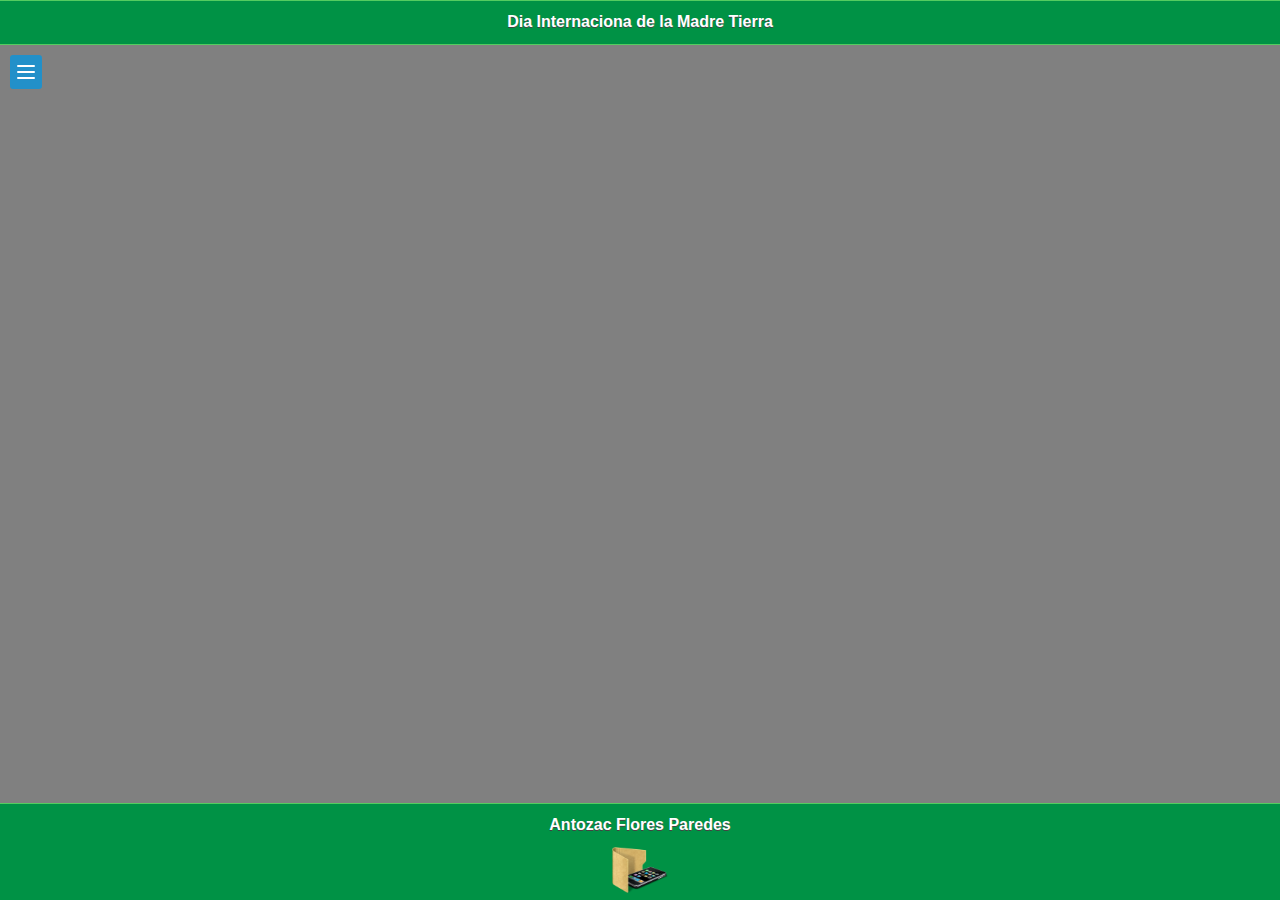
==== index1.html @ f4d33e11 "1" ====
<!doctype html>
<html>
<head>
<meta charset="utf-8">
<title>Aplicaciones</title>
<meta name="viewport" content="width=device-width, initial-scale=1">
<!--grupo CSS-->
<link rel="stylesheet" href="css/themes/themeapp4.min.css"/>
<link rel="stylesheet" href="themes/jquery.mobile.icons.min.css"/>
<link rel="stylesheet" href="css/jquery.mobile.structure-1.4.5.min.css"/>

<!--grupo JS-->
<script src="js/jquery-1.11.2.min.js"></script>
<script src="js/jquery.mobile-1.4.5.min.js"></script>
<script src="phonegap.js"></script>
<script src="js/acciones.js"></script>
<script src="js/acciones1.js"></script>
<script src="js/acciones2.js"></script>

<!--menu lateral-->
<link rel="stylesheet" href="css/sldr.css">
<link rel="stylesheet" href="css/style.css">
<script src="js/jsplug.js"></script>

</head>

<body onLoad="MM_preloadImages('imagenes/img13.jpg','imagenes/img5.jpg')">
<div data-role="page" id="Principal" data-theme="a">
<div data-role="header" data-add-back-btn="true" data-back-btn-theme="a">
<h1>Dia Internaciona de la Madre Tierra</h1>
</div>
<div class="container">
<div id="sidebar">
<ul data-role="listview" data-theme="a" class="ui-listview ui-group-theme-a">
    <li class="ui-first-child ui-last-child">
    <a href="#Pagina1" class="ui-btn ui-btn-icon-right ui-icon-carat-r">
    <h2>Aplicacion 1</h2>
    </a>
    </li>
    <li class="ui-first-child ui-last-child">
    <a href="#Pagina2" class="ui-btn ui-btn-icon-right ui-icon-carat-r">
    <h2>Aplicacion 5</h2>
    </a>
    </li>
   <li class="ui-first-child ui-last-child">
    <a href="#Pagina3" class="ui-btn ui-btn-icon-right ui-icon-carat-r">
    <h2> Laplicacion 6</h2>
    </a>
    </li>
    </ul>
</div>
 <div class="main-content">
 <div class="swipe-area"></div>
  <a href="#" data-toggle=".container" id="sidebar-toggle">
  <span class="bar"></span>
   <span class="bar"></span>
    <span class="bar"></span>
    </a>
    </div>
    </div>
     <div data-role="footer" align="center" data-theme="a" data-position="fixed">
 <h4> Antozac Flores Paredes </h4>
 <img src="res/android/mdpi.png" width="56" height="46">
 </div>
 </div>
 
 
    <!--App1----------------------------------------------------------------------------->
    
    
    
    <div data-role="page" id="Pagina1" data-theme="a">
  <div data-role="header" data-add-back-btn="true" data-back-btn-text="Regresar" data-back-btn-theme="a">
  <h1>Dispositivo</h1>
  </div>
  <div data-role="main" class="ui-content">
  <div id="disp">
  <table width="200" border="1" id="datos">
  <tr>
  <td width="83">datos</td>
  <td width="101">Dispositivo</td>
  </tr>
  <tr>
  <td>Nombre</td>
  <td>&nbsp;</td>
  </tr>
  <tr>
  <td>Phonegap</td>
  <td>&nbsp;</td>
  </tr>
 <tr>
  <td>Plataforma</td>
  <td>&nbsp;</td>
  </tr>
<tr>
  <td>Vercion</td>
  <td>&nbsp;</td>
  </tr>
  <tr>
  <td>UUID</td>
  <td>&nbsp;</td>
  </tr>
  </table>
  </div>
  </div>
  
  <div data-role="footer" align="center" data-theme="a" data-position="fixed">
  <h4>Antozac Flores Paredes</h4>
  <img src="res/android/mdpi.png" width="56" height="46">
  </div>
  </div>
  
  <!--app5-------------------------------------------------------------------->
  
  <div data-role="page" id="Pagina2" data-theme="a">
   <div data-role="header" data-add-back-btn="true" data-back-btn-text="Regresar" data-back-btn-theme="b">
    <h1>Advertencias del Dispositivo</h1>
</div>

<div  data-role="main"class="ui-content" align="center">
 <div style="width:40%;">
 <ul data-role="controlgroup" data-type="vertical" data-theme="a">
  <li class="ui-first-child ui-last-child">
    <a href="#" data-role="button" id="beep">
     <h2>Beep</h2>
    </a>
  </li>
  <li class="ui-first-child ui-last-child">
  <a href="#" data-role="button" id="vibrar">
    <h2>Vibrar</h2>
  </a>
  </li>
</ul>
</div>
</div>

       <div data-role="footer" align="center" data-theme="a" data-position="fixed">
         <h4>Antozac Flores Paredes</h4>
        <img src="res/android/mdpi.png" width="56" height="46">
      </div>
     </div>
     
     <!--App6------------------------------------------------------------------------->
     
     <div data-role="page" id="Pagina3" data-theme="a">
  <div data-role="header" data-add-back-btn="true" data-back-btn-text="Regresar" data-back-btn-theme="b">
  <h1>Aplicacion Dezlizar(swipe)</h1>
  </div>
  
  <div data-role="main" class="ui-content">
  <div>
    <ul data-role="listview" data-theme="a" class="ui-listview ui-group-theme-a">
  <li class="ui-first-child ui-last-child">
   <a href="#page3" class="ui-btn ui-btn-icon-right ui-icon-carat-r">
   <h2>Deslizar</h2>
   </a>
   </li>
  </ul>
  </div>
  </div>
  
  <div data-role="footer" align="center" data-theme="a" data-position="fixed">
    <h4>App6 Antozac Flores Predes </h4>
    <img src="res/android/mdpi.png" width="56" height="48">
    </div>
    </div>
    
    <div data-role="page" id="page3" data-theme="a">
      <div data-role="header" data-add-back-btn="true" data-back-btn-text="Regresar" data-back-btn-theme="a">
      <h1>Acciones</h1>
      </div>
      
      <div data-role="main" class="ui-content">
      <div>
      <ul data-role="controlgroup" data-type="vertical" data-theme="a" class="ui-listview ui-group-theme-a">
        <li class="ui-first-child ui-last-child">
        <a href="#page4" class="ui-btn ui-btn-icon-right ui-icon-carat-r">
        <h2>Izquierda</h2>
        </a>
        </li>
        <li class="ui-first-child">
        <a href="#page5" class="ui-btn ui-btn-icon-right ui-icon-carat-r">
        <h2>Derecha</h2>
        </a>
        </li>
        </ul>
        </div>
        </div>
        
        <div data-role="footer" align="center" data-theme="a" data-position="fixed">
    <h4>App6 Antozac Flores Predes </h4>
    <img src="res/android/mdpi.png" width="56" height="48"> 
    </div>
    </div>
         
   <div data-role="page" id="page4" data-theme="a">
  <div data-role="header" data-add-back-btn="true" data-back-btn-text="Regresar" data-back-btn-theme="b">
  <h1>Desliza a la Izquierda</h1>
  </div>
    <div data-role="content" align="center">
    <div id="izquierda" style="width:90%;height:300px;background-color:#09F;">
      </div>
      
      </div>
      <div data-role="footer" align="center" data-theme="a" data-position="fixed">
    <h4>App6 Antozac Flores Predes </h4>
    <img src="res/android/mdpi.png" width="56" height="48">
    </div>
    </div>


      
   <div data-role="page" id="page5" data-theme="a">
  <div data-role="header" data-add-back-btn="true" data-back-btn-text="Regresar" data-back-btn-theme="b">
  <h1>Desliza a la derecha</h1>
  </div>
    <div data-role="content" align="center">
    <div id="derecha" style="width:90%;height:300px;background-color:#0CF;">
      </div>
      </div>
      
      <div data-role="footer" align="center" data-theme="a" data-position="fixed">
    <h4>App6 Antozac Flores Predes </h4>
    <img src="res/android/mdpi.png" width="56" height="48">
    </div>
    </div>
</body>
</html>
---- css/themes/themeapp4.min.css ----
/*!
* jQuery Mobile 1.4.5
* Git HEAD hash: 68e55e78b292634d3991c795f06f5e37a512decc <> Date: Fri Oct 31 2014 17:33:30 UTC
* http://jquerymobile.com
*
* Copyright 2010, 2014 jQuery Foundation, Inc. and othercontributors
* Released under the MIT license.
* http://jquery.org/license
*
*/


/* Globals */
/* Font
-----------------------------------------------------------------------------------------------------------*/
html {
	font-size: 100%;
}
body,
input,
select,
textarea,
button,
.ui-btn {
	font-size: 1em;
	line-height: 1.3;
	 font-family: sans-serif /*{global-font-family}*/;
}
legend,
.ui-input-text input,
.ui-input-search input {
	color: inherit;
	text-shadow: inherit;
}
/* Form labels (overrides font-weight bold in bars, and mini font-size) */
.ui-mobile label,
div.ui-controlgroup-label {
	font-weight: normal;
	font-size: 16px;
}
/* Separators
-----------------------------------------------------------------------------------------------------------*/
/* Field contain separator (< 28em) */
.ui-field-contain {
	border-bottom-color: #828282;
	border-bottom-color: rgba(0,0,0,.15);
	border-bottom-width: 1px;
	border-bottom-style: solid;
}
/* Table opt-in classes: strokes between each row, and alternating row stripes */
/* Classes table-stroke and table-stripe are deprecated in 1.4. */
.table-stroke thead th,
.table-stripe thead th,
.table-stripe tbody tr:last-child {
	border-bottom: 1px solid #d6d6d6; /* non-RGBA fallback */
	border-bottom: 1px solid rgba(0,0,0,.1);
}
.table-stroke tbody th,
.table-stroke tbody td {
	border-bottom: 1px solid #e6e6e6; /* non-RGBA fallback  */
	border-bottom: 1px solid rgba(0,0,0,.05);
}
.table-stripe.table-stroke tbody tr:last-child th,
.table-stripe.table-stroke tbody tr:last-child td {
	border-bottom: 0;
}
.table-stripe tbody tr:nth-child(odd) td,
.table-stripe tbody tr:nth-child(odd) th {
	background-color: #eeeeee; /* non-RGBA fallback  */
	background-color: rgba(0,0,0,.04);
}
/* Buttons
-----------------------------------------------------------------------------------------------------------*/
.ui-btn,
label.ui-btn {
	font-weight: bold;
	border-width: 1px;
	border-style: solid;
}
.ui-btn {
	text-decoration: none !important;
}
.ui-btn-active {
	cursor: pointer;
}
/* Corner rounding
-----------------------------------------------------------------------------------------------------------*/
/* Class ui-btn-corner-all deprecated in 1.4 */
.ui-corner-all {
	-webkit-border-radius: .6em /*{global-radii-blocks}*/;
	border-radius: .6em /*{global-radii-blocks}*/;
}
/* Buttons */
.ui-btn-corner-all,
.ui-btn.ui-corner-all,
/* Slider track */
.ui-slider-track.ui-corner-all,
/* Flipswitch */
.ui-flipswitch.ui-corner-all,
/* Count bubble */
.ui-li-count {
	-webkit-border-radius: .3125em /*{global-radii-buttons}*/;
	border-radius: .3125em /*{global-radii-buttons}*/;
}
/* Icon-only buttons */
.ui-btn-icon-notext.ui-btn-corner-all,
.ui-btn-icon-notext.ui-corner-all {
	-webkit-border-radius: 1em;
	border-radius: 1em;
}
/* Radius clip workaround for cleaning up corner trapping */
.ui-btn-corner-all,
.ui-corner-all {
	-webkit-background-clip: padding;
	background-clip: padding-box;
}
/* Popup arrow */
.ui-popup.ui-corner-all > .ui-popup-arrow-guide {
	left: .6em /*{global-radii-blocks}*/;
	right: .6em /*{global-radii-blocks}*/;
	top: .6em /*{global-radii-blocks}*/;
	bottom: .6em /*{global-radii-blocks}*/;
}
/* Shadow
-----------------------------------------------------------------------------------------------------------*/
.ui-shadow {
	-webkit-box-shadow: 0 1px 3px /*{global-box-shadow-size}*/ rgba(0,0,0,.2) /*{global-box-shadow-color}*/;
	-moz-box-shadow: 0 1px 3px /*{global-box-shadow-size}*/ rgba(0,0,0,.2) /*{global-box-shadow-color}*/;
	box-shadow: 0 1px 3px /*{global-box-shadow-size}*/ rgba(0,0,0,.2) /*{global-box-shadow-color}*/;
}
.ui-shadow-inset {
	-webkit-box-shadow: inset 0 1px 3px /*{global-box-shadow-size}*/ rgba(0,0,0,.2) /*{global-box-shadow-color}*/;
	-moz-box-shadow: inset 0 1px 3px /*{global-box-shadow-size}*/ rgba(0,0,0,.2) /*{global-box-shadow-color}*/;
	box-shadow: inset 0 1px 3px /*{global-box-shadow-size}*/ rgba(0,0,0,.2) /*{global-box-shadow-color}*/;
}
.ui-overlay-shadow {
	-webkit-box-shadow: 0 0 12px 		rgba(0,0,0,.6);
	-moz-box-shadow: 0 0 12px 			rgba(0,0,0,.6);
	box-shadow: 0 0 12px 				rgba(0,0,0,.6);
}
/* Icons
-----------------------------------------------------------------------------------------------------------*/
.ui-btn-icon-left:after,
.ui-btn-icon-right:after,
.ui-btn-icon-top:after,
.ui-btn-icon-bottom:after,
.ui-btn-icon-notext:after {
	background-color: #666666 /*{global-icon-color}*/;
	background-color: rgba(0,0,0,.15) /*{global-icon-disc}*/;
	background-position: center center;
	background-repeat: no-repeat;
	-webkit-border-radius: 1em;
	border-radius: 1em;
}
/* Alt icons */
.ui-alt-icon.ui-btn:after,
.ui-alt-icon .ui-btn:after,
html .ui-alt-icon.ui-checkbox-off:after,
html .ui-alt-icon.ui-radio-off:after,
html .ui-alt-icon .ui-checkbox-off:after,
html .ui-alt-icon .ui-radio-off:after {
	background-color: #666666 /*{global-icon-color}*/;
	background-color: rgba(0,0,0,.15) /*{global-icon-disc}*/;
}
/* No disc */
.ui-nodisc-icon.ui-btn:after,
.ui-nodisc-icon .ui-btn:after {
	background-color: transparent;
}
/* Icon shadow */
.ui-shadow-icon.ui-btn:after,
.ui-shadow-icon .ui-btn:after {
	-webkit-box-shadow: 0 1px 0 rgba(255,255,255,.3) /*{global-icon-shadow}*/;
	-moz-box-shadow: 0 1px 0 rgba(255,255,255,.3) /*{global-icon-shadow}*/;
	box-shadow: 0 1px 0 rgba(255,255,255,.3) /*{global-icon-shadow}*/;
}
/* Checkbox and radio */
.ui-btn.ui-checkbox-off:after,
.ui-btn.ui-checkbox-on:after,
.ui-btn.ui-radio-off:after,
.ui-btn.ui-radio-on:after {
	display: block;
	width: 18px;
	height: 18px;
	margin: -9px 2px 0 2px;
}
.ui-checkbox-off:after,
.ui-btn.ui-radio-off:after {
	filter: Alpha(Opacity=30);
	opacity: .3;
}
.ui-btn.ui-checkbox-off:after,
.ui-btn.ui-checkbox-on:after {
	-webkit-border-radius: .1875em;
	border-radius: .1875em;
}
.ui-btn.ui-checkbox-off:after {
	background-color: #666;
	background-color: rgba(0,0,0,.3);
}
.ui-radio .ui-btn.ui-radio-on:after {
	background-image: none;
	background-color: #fff;
	width: 8px;
	height: 8px;
	border-width: 5px;
	border-style: solid; 
}
.ui-alt-icon.ui-btn.ui-radio-on:after,
.ui-alt-icon .ui-btn.ui-radio-on:after {
	background-color: #000;
}
/* Loader */
.ui-icon-loading {
	background: url("images/ajax-loader.gif");
	background-size: 2.875em 2.875em;
}.ui-bar-a,.ui-page-theme-a .ui-bar-inherit,html .ui-bar-a .ui-bar-inherit,html .ui-body-a .ui-bar-inherit,html body .ui-group-theme-a .ui-bar-inherit{background-color:#009245 ;border-color:#54cc60 ;color:#ffffff ;text-shadow:0  1px  0  #444444 ;font-weight:bold;}.ui-bar-a{border-width:1px;border-style:solid;}.ui-overlay-a,.ui-page-theme-a,.ui-page-theme-a .ui-panel-wrapper{background-color:#808080 ;border-color:#808080 ;color:#ffffff ;text-shadow:0  1px  0  #444444 ;}.ui-body-a,.ui-page-theme-a .ui-body-inherit,html .ui-bar-a .ui-body-inherit,html .ui-body-a .ui-body-inherit,html body .ui-group-theme-a .ui-body-inherit,html .ui-panel-page-container-a{background-color:#0071bc ;border-color:#003e67 ;color:#ffffff ;text-shadow:0  1px  0  #444444 ;}.ui-body-a{border-width:1px;border-style:solid;}.ui-page-theme-a a,html .ui-bar-a a,html .ui-body-a a,html body .ui-group-theme-a a{color:#3388cc ;font-weight:bold;}.ui-page-theme-a a:visited,html .ui-bar-a a:visited,html .ui-body-a a:visited,html body .ui-group-theme-a a:visited{   color:#3388cc ;}.ui-page-theme-a a:hover,html .ui-bar-a a:hover,html .ui-body-a a:hover,html body .ui-group-theme-a a:hover{color:#005599 ;}.ui-page-theme-a a:active,html .ui-bar-a a:active,html .ui-body-a a:active,html body .ui-group-theme-a a:active{color:#005599 ;}.ui-page-theme-a .ui-btn,html .ui-bar-a .ui-btn,html .ui-body-a .ui-btn,html body .ui-group-theme-a .ui-btn,html head + body .ui-btn.ui-btn-a,.ui-page-theme-a .ui-btn:visited,html .ui-bar-a .ui-btn:visited,html .ui-body-a .ui-btn:visited,html body .ui-group-theme-a .ui-btn:visited,html head + body .ui-btn.ui-btn-a:visited{background-color:#f7931e ;border-color:#875010 ;color:#ffffff ;text-shadow:0  1px  0  #444444 ;}.ui-page-theme-a .ui-btn:hover,html .ui-bar-a .ui-btn:hover,html .ui-body-a .ui-btn:hover,html body .ui-group-theme-a .ui-btn:hover,html head + body .ui-btn.ui-btn-a:hover{background-color:#FFa922 ;border-color:#8c5c12 ;color:#ffffff ;text-shadow:0  1px  0  #444444 ;}.ui-page-theme-a .ui-btn:active,html .ui-bar-a .ui-btn:active,html .ui-body-a .ui-btn:active,html body .ui-group-theme-a .ui-btn:active,html head + body .ui-btn.ui-btn-a:active{background-color:#FFa922 ;border-color:#8c5c12 ;color:#000000 ;text-shadow:0  1px  0  #eeeeee ;}.ui-page-theme-a .ui-btn.ui-btn-active,html .ui-bar-a .ui-btn.ui-btn-active,html .ui-body-a .ui-btn.ui-btn-active,html body .ui-group-theme-a .ui-btn.ui-btn-active,html head + body .ui-btn.ui-btn-a.ui-btn-active,.ui-page-theme-a .ui-checkbox-on:after,html .ui-bar-a .ui-checkbox-on:after,html .ui-body-a .ui-checkbox-on:after,html body .ui-group-theme-a .ui-checkbox-on:after,.ui-btn.ui-checkbox-on.ui-btn-a:after,.ui-page-theme-a .ui-flipswitch-active,html .ui-bar-a .ui-flipswitch-active,html .ui-body-a .ui-flipswitch-active,html body .ui-group-theme-a .ui-flipswitch-active,html body .ui-flipswitch.ui-bar-a.ui-flipswitch-active,.ui-page-theme-a .ui-slider-track .ui-btn-active,html .ui-bar-a .ui-slider-track .ui-btn-active,html .ui-body-a .ui-slider-track .ui-btn-active,html body .ui-group-theme-a .ui-slider-track .ui-btn-active,html body div.ui-slider-track.ui-body-a .ui-btn-active{background-color:#3388cc ;border-color:#3388cc ;color:#ffffff ;text-shadow:0  1px  0  #005599 ;}.ui-page-theme-a .ui-radio-on:after,html .ui-bar-a .ui-radio-on:after,html .ui-body-a .ui-radio-on:after,html body .ui-group-theme-a .ui-radio-on:after,.ui-btn.ui-radio-on.ui-btn-a:after{border-color:#3388cc ;}.ui-page-theme-a .ui-btn:focus,html .ui-bar-a .ui-btn:focus,html .ui-body-a .ui-btn:focus,html body .ui-group-theme-a .ui-btn:focus,html head + body .ui-btn.ui-btn-a:focus,.ui-page-theme-a .ui-focus,html .ui-bar-a .ui-focus,html .ui-body-a .ui-focus,html body .ui-group-theme-a .ui-focus,html head + body .ui-btn-a.ui-focus,html head + body .ui-body-a.ui-focus{-webkit-box-shadow:0 0 12px #3388cc ;-moz-box-shadow:0 0 12px #3388cc ;box-shadow:0 0 12px #3388cc ;}.ui-bar-b,.ui-page-theme-b .ui-bar-inherit,html .ui-bar-b .ui-bar-inherit,html .ui-body-b .ui-bar-inherit,html body .ui-group-theme-b .ui-bar-inherit{background-color:#e9e9e9 ;border-color:#dddddd ;color:#333333 ;text-shadow:0  1px  0  #eeeeee ;font-weight:bold;}.ui-bar-b{border-width:1px;border-style:solid;}.ui-overlay-b,.ui-page-theme-b,.ui-page-theme-b .ui-panel-wrapper{background-color:#f9f9f9 ;border-color:#bbbbbb ;color:#333333 ;text-shadow:0  1px  0  #f3f3f3 ;}.ui-body-b,.ui-page-theme-b .ui-body-inherit,html .ui-bar-b .ui-body-inherit,html .ui-body-b .ui-body-inherit,html body .ui-group-theme-b .ui-body-inherit,html .ui-panel-page-container-b{background-color:#ffffff ;border-color:#dddddd ;color:#333333 ;text-shadow:0  1px  0  #f3f3f3 ;}.ui-body-b{border-width:1px;border-style:solid;}.ui-page-theme-b a,html .ui-bar-b a,html .ui-body-b a,html body .ui-group-theme-b a{color:#3388cc ;font-weight:bold;}.ui-page-theme-b a:visited,html .ui-bar-b a:visited,html .ui-body-b a:visited,html body .ui-group-theme-b a:visited{   color:#3388cc ;}.ui-page-theme-b a:hover,html .ui-bar-b a:hover,html .ui-body-b a:hover,html body .ui-group-theme-b a:hover{color:#005599 ;}.ui-page-theme-b a:active,html .ui-bar-b a:active,html .ui-body-b a:active,html body .ui-group-theme-b a:active{color:#005599 ;}.ui-page-theme-b .ui-btn,html .ui-bar-b .ui-btn,html .ui-body-b .ui-btn,html body .ui-group-theme-b .ui-btn,html head + body .ui-btn.ui-btn-b,.ui-page-theme-b .ui-btn:visited,html .ui-bar-b .ui-btn:visited,html .ui-body-b .ui-btn:visited,html body .ui-group-theme-b .ui-btn:visited,html head + body .ui-btn.ui-btn-b:visited{background-color:#f6f6f6 ;border-color:#dddddd ;color:#333333 ;text-shadow:0  1px  0  #f3f3f3 ;}.ui-page-theme-b .ui-btn:hover,html .ui-bar-b .ui-btn:hover,html .ui-body-b .ui-btn:hover,html body .ui-group-theme-b .ui-btn:hover,html head + body .ui-btn.ui-btn-b:hover{background-color:#ededed ;border-color:#dddddd ;color:#333333 ;text-shadow:0  1px  0  #f3f3f3 ;}.ui-page-theme-b .ui-btn:active,html .ui-bar-b .ui-btn:active,html .ui-body-b .ui-btn:active,html body .ui-group-theme-b .ui-btn:active,html head + body .ui-btn.ui-btn-b:active{background-color:#e8e8e8 ;border-color:#dddddd ;color:#333333 ;text-shadow:0  1px  0  #f3f3f3 ;}.ui-page-theme-b .ui-btn.ui-btn-active,html .ui-bar-b .ui-btn.ui-btn-active,html .ui-body-b .ui-btn.ui-btn-active,html body .ui-group-theme-b .ui-btn.ui-btn-active,html head + body .ui-btn.ui-btn-b.ui-btn-active,.ui-page-theme-b .ui-checkbox-on:after,html .ui-bar-b .ui-checkbox-on:after,html .ui-body-b .ui-checkbox-on:after,html body .ui-group-theme-b .ui-checkbox-on:after,.ui-btn.ui-checkbox-on.ui-btn-b:after,.ui-page-theme-b .ui-flipswitch-active,html .ui-bar-b .ui-flipswitch-active,html .ui-body-b .ui-flipswitch-active,html body .ui-group-theme-b .ui-flipswitch-active,html body .ui-flipswitch.ui-bar-b.ui-flipswitch-active,.ui-page-theme-b .ui-slider-track .ui-btn-active,html .ui-bar-b .ui-slider-track .ui-btn-active,html .ui-body-b .ui-slider-track .ui-btn-active,html body .ui-group-theme-b .ui-slider-track .ui-btn-active,html body div.ui-slider-track.ui-body-b .ui-btn-active{background-color:#3388cc ;border-color:#3388cc ;color:#ffffff ;text-shadow:0  1px  0  #005599 ;}.ui-page-theme-b .ui-radio-on:after,html .ui-bar-b .ui-radio-on:after,html .ui-body-b .ui-radio-on:after,html body .ui-group-theme-b .ui-radio-on:after,.ui-btn.ui-radio-on.ui-btn-b:after{border-color:#3388cc ;}.ui-page-theme-b .ui-btn:focus,html .ui-bar-b .ui-btn:focus,html .ui-body-b .ui-btn:focus,html body .ui-group-theme-b .ui-btn:focus,html head + body .ui-btn.ui-btn-b:focus,.ui-page-theme-b .ui-focus,html .ui-bar-b .ui-focus,html .ui-body-b .ui-focus,html body .ui-group-theme-b .ui-focus,html head + body .ui-btn-b.ui-focus,html head + body .ui-body-b.ui-focus{-webkit-box-shadow:0 0 12px #3388cc ;-moz-box-shadow:0 0 12px #3388cc ;box-shadow:0 0 12px #3388cc ;}.ui-bar-c,.ui-page-theme-c .ui-bar-inherit,html .ui-bar-c .ui-bar-inherit,html .ui-body-c .ui-bar-inherit,html body .ui-group-theme-c .ui-bar-inherit{background-color:#e9e9e9 ;border-color:#dddddd ;color:#333333 ;text-shadow:0  1px  0  #eeeeee ;font-weight:bold;}.ui-bar-c{border-width:1px;border-style:solid;}.ui-overlay-c,.ui-page-theme-c,.ui-page-theme-c .ui-panel-wrapper{background-color:#f9f9f9 ;border-color:#bbbbbb ;color:#333333 ;text-shadow:0  1px  0  #f3f3f3 ;}.ui-body-c,.ui-page-theme-c .ui-body-inherit,html .ui-bar-c .ui-body-inherit,html .ui-body-c .ui-body-inherit,html body .ui-group-theme-c .ui-body-inherit,html .ui-panel-page-container-c{background-color:#ffffff ;border-color:#dddddd ;color:#333333 ;text-shadow:0  1px  0  #f3f3f3 ;}.ui-body-c{border-width:1px;border-style:solid;}.ui-page-theme-c a,html .ui-bar-c a,html .ui-body-c a,html body .ui-group-theme-c a{color:#3388cc ;font-weight:bold;}.ui-page-theme-c a:visited,html .ui-bar-c a:visited,html .ui-body-c a:visited,html body .ui-group-theme-c a:visited{   color:#3388cc ;}.ui-page-theme-c a:hover,html .ui-bar-c a:hover,html .ui-body-c a:hover,html body .ui-group-theme-c a:hover{color:#005599 ;}.ui-page-theme-c a:active,html .ui-bar-c a:active,html .ui-body-c a:active,html body .ui-group-theme-c a:active{color:#005599 ;}.ui-page-theme-c .ui-btn,html .ui-bar-c .ui-btn,html .ui-body-c .ui-btn,html body .ui-group-theme-c .ui-btn,html head + body .ui-btn.ui-btn-c,.ui-page-theme-c .ui-btn:visited,html .ui-bar-c .ui-btn:visited,html .ui-body-c .ui-btn:visited,html body .ui-group-theme-c .ui-btn:visited,html head + body .ui-btn.ui-btn-c:visited{background-color:#f6f6f6 ;border-color:#dddddd ;color:#333333 ;text-shadow:0  1px  0  #f3f3f3 ;}.ui-page-theme-c .ui-btn:hover,html .ui-bar-c .ui-btn:hover,html .ui-body-c .ui-btn:hover,html body .ui-group-theme-c .ui-btn:hover,html head + body .ui-btn.ui-btn-c:hover{background-color:#ededed ;border-color:#dddddd ;color:#333333 ;text-shadow:0  1px  0  #f3f3f3 ;}.ui-page-theme-c .ui-btn:active,html .ui-bar-c .ui-btn:active,html .ui-body-c .ui-btn:active,html body .ui-group-theme-c .ui-btn:active,html head + body .ui-btn.ui-btn-c:active{background-color:#e8e8e8 ;border-color:#dddddd ;color:#333333 ;text-shadow:0  1px  0  #f3f3f3 ;}.ui-page-theme-c .ui-btn.ui-btn-active,html .ui-bar-c .ui-btn.ui-btn-active,html .ui-body-c .ui-btn.ui-btn-active,html body .ui-group-theme-c .ui-btn.ui-btn-active,html head + body .ui-btn.ui-btn-c.ui-btn-active,.ui-page-theme-c .ui-checkbox-on:after,html .ui-bar-c .ui-checkbox-on:after,html .ui-body-c .ui-checkbox-on:after,html body .ui-group-theme-c .ui-checkbox-on:after,.ui-btn.ui-checkbox-on.ui-btn-c:after,.ui-page-theme-c .ui-flipswitch-active,html .ui-bar-c .ui-flipswitch-active,html .ui-body-c .ui-flipswitch-active,html body .ui-group-theme-c .ui-flipswitch-active,html body .ui-flipswitch.ui-bar-c.ui-flipswitch-active,.ui-page-theme-c .ui-slider-track .ui-btn-active,html .ui-bar-c .ui-slider-track .ui-btn-active,html .ui-body-c .ui-slider-track .ui-btn-active,html body .ui-group-theme-c .ui-slider-track .ui-btn-active,html body div.ui-slider-track.ui-body-c .ui-btn-active{background-color:#3388cc ;border-color:#3388cc ;color:#ffffff ;text-shadow:0  1px  0  #005599 ;}.ui-page-theme-c .ui-radio-on:after,html .ui-bar-c .ui-radio-on:after,html .ui-body-c .ui-radio-on:after,html body .ui-group-theme-c .ui-radio-on:after,.ui-btn.ui-radio-on.ui-btn-c:after{border-color:#3388cc ;}.ui-page-theme-c .ui-btn:focus,html .ui-bar-c .ui-btn:focus,html .ui-body-c .ui-btn:focus,html body .ui-group-theme-c .ui-btn:focus,html head + body .ui-btn.ui-btn-c:focus,.ui-page-theme-c .ui-focus,html .ui-bar-c .ui-focus,html .ui-body-c .ui-focus,html body .ui-group-theme-c .ui-focus,html head + body .ui-btn-c.ui-focus,html head + body .ui-body-c.ui-focus{-webkit-box-shadow:0 0 12px #3388cc ;-moz-box-shadow:0 0 12px #3388cc ;box-shadow:0 0 12px #3388cc ;}.ui-disabled,.ui-state-disabled,button[disabled],.ui-select .ui-btn.ui-state-disabled{filter:Alpha(Opacity=30);opacity:.3;cursor:default !important;pointer-events:none;}.ui-btn:focus,.ui-btn.ui-focus{outline:0;}.ui-noboxshadow .ui-shadow,.ui-noboxshadow .ui-shadow-inset,.ui-noboxshadow .ui-overlay-shadow,.ui-noboxshadow .ui-shadow-icon.ui-btn:after,.ui-noboxshadow .ui-shadow-icon .ui-btn:after,.ui-noboxshadow .ui-focus,.ui-noboxshadow .ui-btn:focus,.ui-noboxshadow  input:focus,.ui-noboxshadow .ui-panel{-webkit-box-shadow:none !important;-moz-box-shadow:none !important;box-shadow:none !important;}.ui-noboxshadow .ui-btn:focus,.ui-noboxshadow .ui-focus{outline-width:1px;outline-style:auto;}
---- css/sldr.css ----
.slider{
    width: 60%;
    margin: auto;
    overflow: hidden;
}
.slider ul{
    display: flex;
    padding: 0;
    width: 800%;
    animation: cambio 30s infinite;
}
.slider li{
    list-style: none;
     width: 100%;
}
.slider img{
    width: 100%;
}
.slider img:hover{
    transform: scale(1.2);
    transition: all 300ms;
}
/*
a:link, a:visited {
		    background-color: gray;
		  	color: white;
		    padding: 10px 10px;
		    text-align: center;
		    text-decoration: none;
		    display: inline-block;
		}
		a:hover, a:active {
		    background-color: black;
		}*/
		
@keyframes cambio{
    0%{margin-left:0;}
    10%{margin-left: -100%;}
    15%{margin-left: -200%;}
    20%{margin-left: -300%;}
    25%{margin-left: -400%;}
    30%{margin-left: -500%;}
    35%{margin-left: -600%;}
    40%{margin-left: -700%;}
}
---- css/style.css ----
/*body, html {
    height: 100%;
    margin: 0;
    overflow:hidden;
    font-family: helvetica;
    font-weight: 100;
}*/
.info{
    width: 40%;
    height: 40%;
    left: 50%;
}
.container {
    position: relative;
    height: 100%;
    width: 100%;
    left: 0;
    -webkit-transition:  left 0.4s ease-in-out;
    -moz-transition:  left 0.4s ease-in-out;
    -ms-transition:  left 0.4s ease-in-out;
    -o-transition:  left 0.4s ease-in-out;
    transition:  left 0.4s ease-in-out;
}
.container.open-sidebar {
    left: 240px;
}
 
.swipe-area {
    position: absolute;
    width: 50px;
    left: 0;
    top: 0;
    height: 100%;
    z-index: 0;
}
#sidebar {
    background: #2290c9;
    position: absolute;
    width: 240px;
    height: 100%;
    left: -240px;
    box-sizing: border-box;
    -moz-box-sizing: border-box;
}
#sidebar ul {
    margin: 0;
    padding: 0;
    list-style: none;
}
#sidebar ul li {
    margin: 0;
}
#sidebar ul li a {
    padding: 15px 20px;
    font-size: 16px;
    font-weight: 100;
    color: white;
    text-decoration: none;
    display: block;
    border-bottom: 1px solid #196c96;
    -webkit-transition:  background 0.3s ease-in-out;
    -moz-transition:  background 0.3s ease-in-out;
    -ms-transition:  background 0.3s ease-in-out;
    -o-transition:  background 0.3s ease-in-out;
    transition:  background 0.3s ease-in-out;
}
#sidebar ul li:hover a {
    background: #196c96;
}
.main-content {
    width: 100%;
    height: 100%;
    padding: 10px;
    box-sizing: border-box;
    -moz-box-sizing: border-box;
    position: relative;
}
.main-content .content{
    box-sizing: border-box;
    -moz-box-sizing: border-box;
padding-left: 60px;
width: 100%;
}
.main-content .content h1{
    font-weight: 100;
}
.main-content .content p{
    width: 100%;
    line-height: 160%;
}
.main-content #sidebar-toggle {
    background: #2290c9;
    border-radius: 3px;
    display: block;
    position: relative;
    padding: 10px 7px;
    float: left;
}
.main-content #sidebar-toggle .bar{
     display: block;
    width: 18px;
    margin-bottom: 4px;
    height: 2px;
    background-color: #fff;
    border-radius: 1px;   
}
.main-content #sidebar-toggle .bar:last-child{
     margin-bottom: 0;   
}
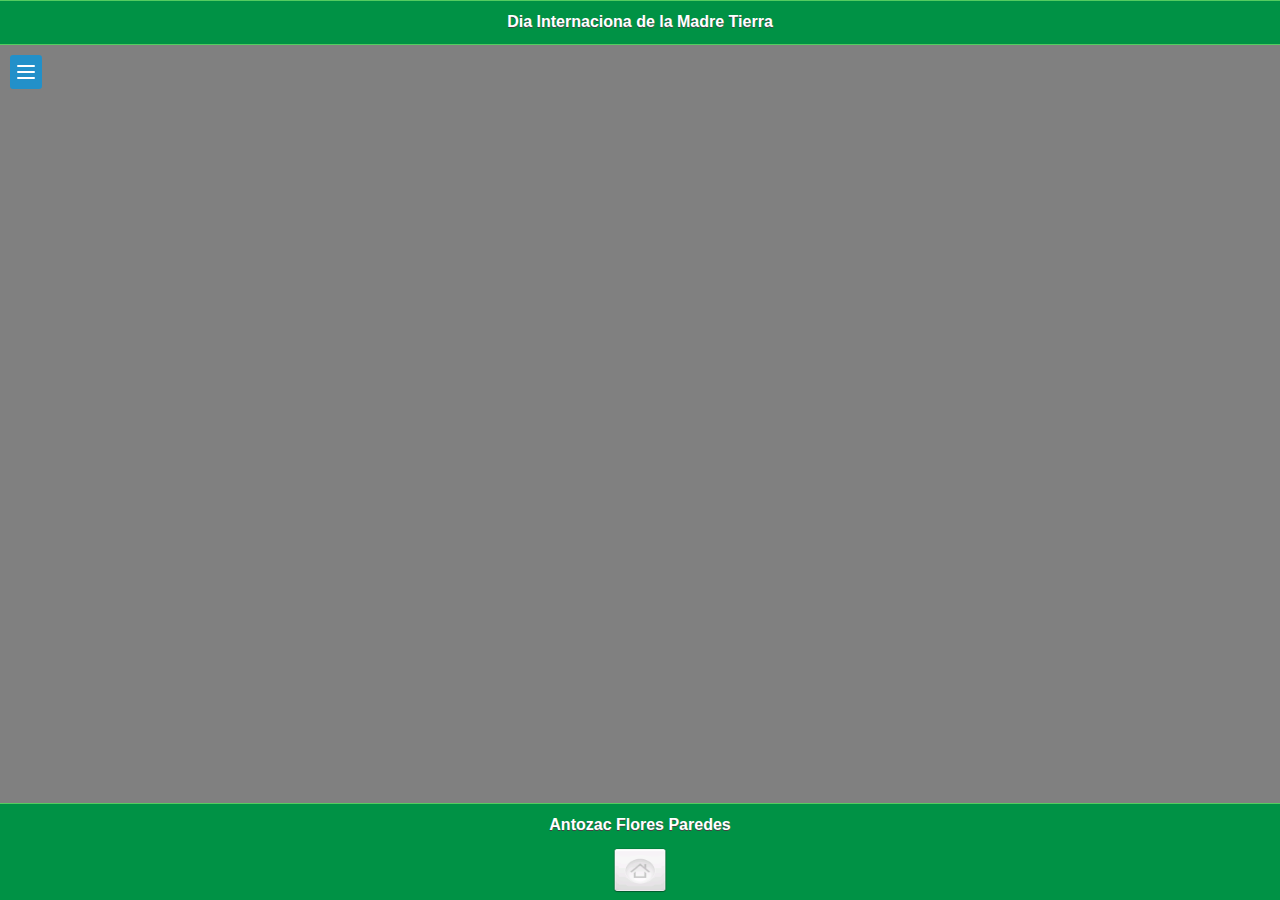
==== commit 28d39c08: "3" ====
--- a/index1.html
+++ b/index1.html
@@ -23,8 +23,7 @@
 <script src="js/jsplug.js"></script>
 
 </head>
-
-<body onLoad="MM_preloadImages('imagenes/img13.jpg','imagenes/img5.jpg')">
+<body>
 <div data-role="page" id="Principal" data-theme="a">
 <div data-role="header" data-add-back-btn="true" data-back-btn-theme="a">
 <h1>Dia Internaciona de la Madre Tierra</h1>
